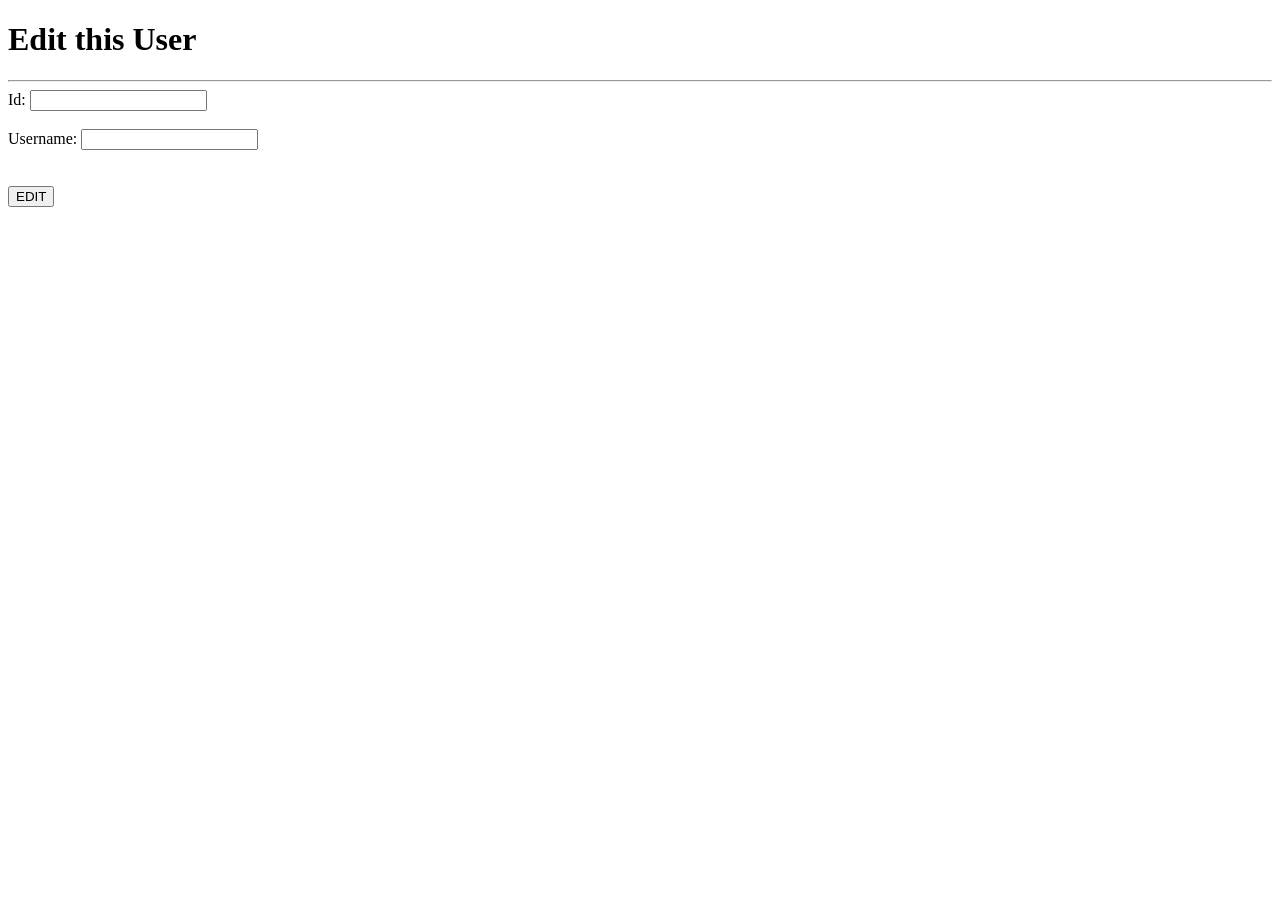
==== src/main/resources/templates/editPage.html @ 0ce7012a "initial commit" ====
<!DOCTYPE html>
<html lang="en">
<head>
    <meta charset="UTF-8">
    <title>Edit</title>
</head>
<body>
<div th:insert = "navbar.html"></div>
<h1>
    Edit this User
</h1>
<hr>
<form method="post" action="updateUser">
    Id: <input type="text" th:value="${user.getId()}" name="id" readonly><br><br>
    Username: <input type="text" th:value="${user.getUsername()}" name="username"> <br> <br>
    <input type="hidden" th:value="${user.getPassword()}" name="paswword"> <br>
    <input type="submit" value="EDIT">
</form>
</body>
</html>
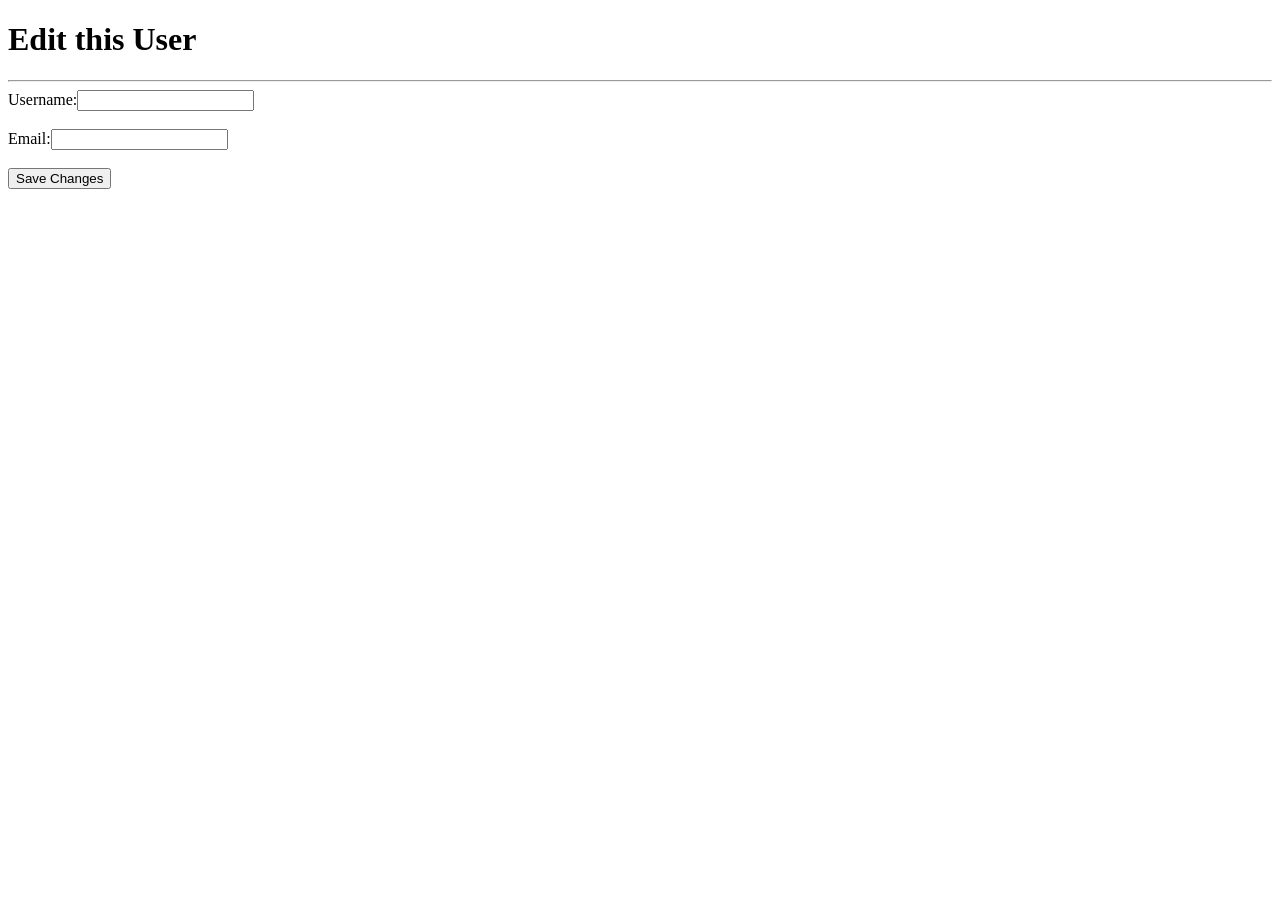
==== commit ca3f9865: "august-22" ====
--- a/src/main/resources/templates/editPage.html
+++ b/src/main/resources/templates/editPage.html
@@ -2,19 +2,21 @@
 <html lang="en">
 <head>
     <meta charset="UTF-8">
-    <title>Edit</title>
+    <title>Edit Page</title>
 </head>
 <body>
-<div th:insert = "navbar.html"></div>
-<h1>
-    Edit this User
-</h1>
+<div th:insert="navbar.html"></div>
+<h1>Edit this User</h1>
 <hr>
-<form method="post" action="updateUser">
-    Id: <input type="text" th:value="${user.getId()}" name="id" readonly><br><br>
-    Username: <input type="text" th:value="${user.getUsername()}" name="username"> <br> <br>
-    <input type="hidden" th:value="${user.getPassword()}" name="paswword"> <br>
-    <input type="submit" value="EDIT">
+<form method="post" th:action="@{/updateUser}">
+
+  <input type="hidden" th:value="${user.getId()}" name="id">
+  Username:<input type="text" th:value="${user.getUsername()}" name="username" required><br><br>
+  Email:<input type="email" th:value="${user.getEmail()}" name="email" required><br><br>
+
+  <input type="submit" value="Save Changes">
+
 </form>
+
 </body>
-</html>+</html>
